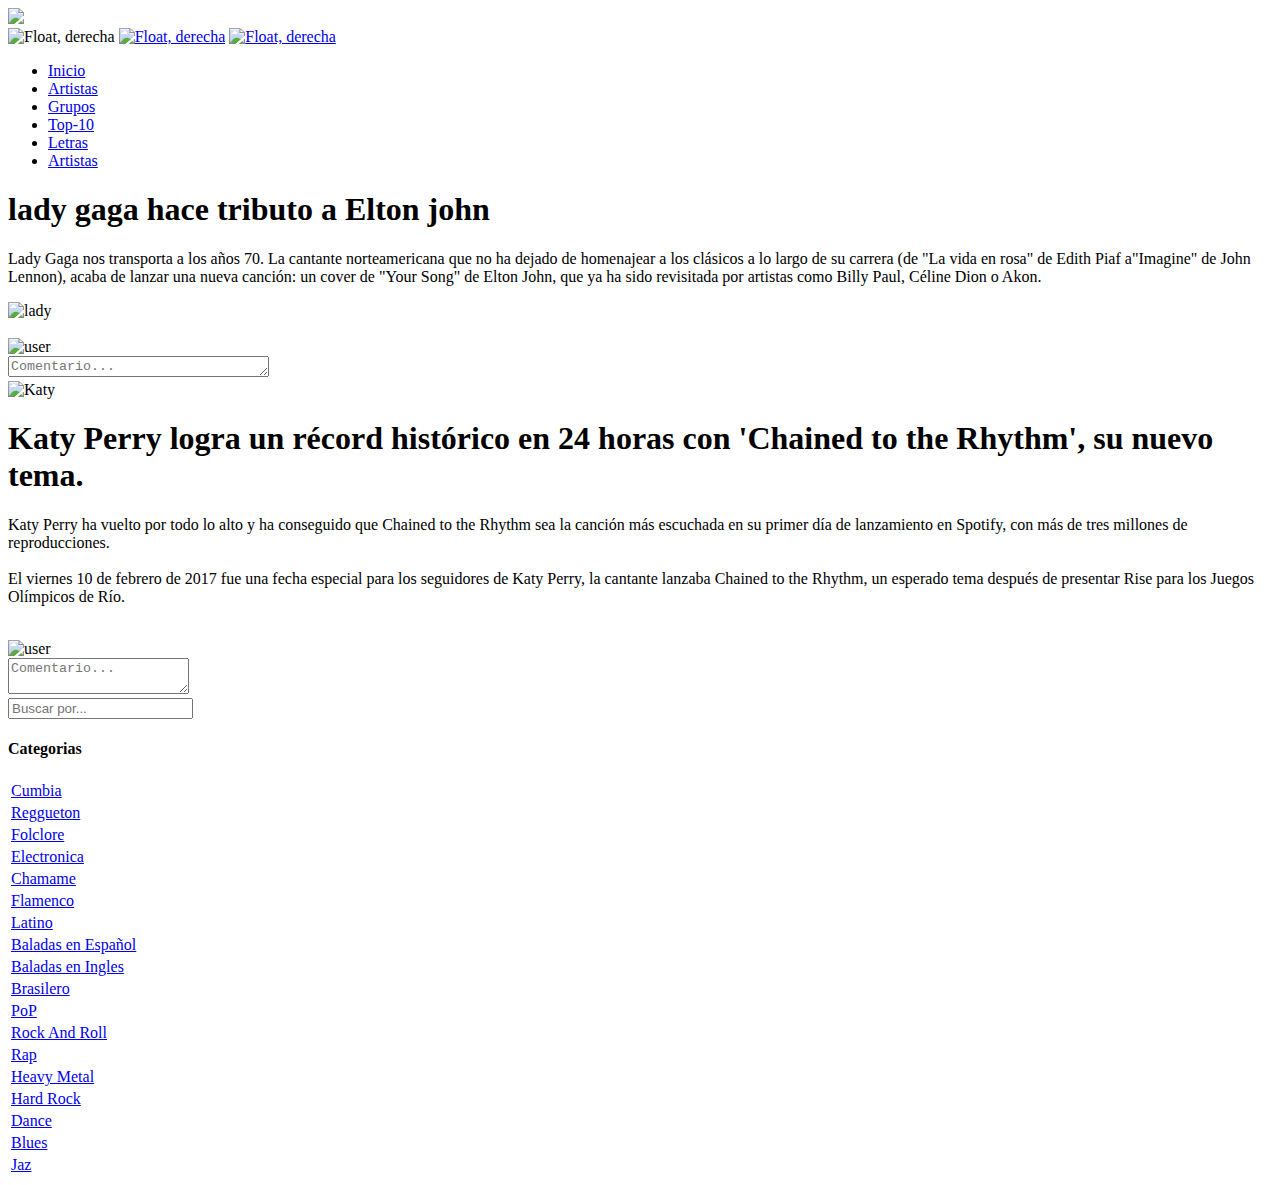
==== index.html @ adf601f7 "Add files via upload" ====
<!DOCTYPE html>
<html lang="en" dir="ltr">
  <head>
    <!-- Required meta tags -->
  <meta charset="utf-8">
  <meta name="viewport" content="width=device-width, initial-scale=1, shrink-to-fit=no">

  <!-- Bootstrap CSS -->
    <link rel="stylesheet" href="https://stackpath.bootstrapcdn.com/bootstrap/4.1.3/css/bootstrap.min.css" integrity="sha384-MCw98/SFnGE8fJT3GXwEOngsV7Zt27NXFoaoApmYm81iuXoPkFOJwJ8ERdknLPMO" crossorigin="anonymous">
            <!-- hoja de estilos personalizada-->
      <link rel="stylesheet" href="css/estilos.css">
      <!--importar fuente de texto-->
<link href="https://fonts.googleapis.com/css?family=Raleway" rel="stylesheet">
    <!--title-->
    <title>Blog de musica</title>
  </head>
  <body>
    <div class="container">
    <!-- Content here -->
  <header>
    <div class="row">
      <div class="col-lg-3 col-md-3 col-sm-3 col-xs-8">
      <img class="logo-img" src="img/musica.png"/>
        </div>
        <div class="col-lg-9 col-md-9 col-sm-9 col-xs-12 button-box redessociales">
          <div class="btn-group"
      <a href="https://www.facebook.com/profile.php?id=100000945954219"><img src="img/fb.svg" title="fb icon" class="rounded-circle float-right" alt="Float, derecha"></a>
      <a href="Twitter.html"><img src="img/tw.png" title="tw icon" class="rounded float-right" alt="Float, derecha"></a>
      <a href="https://www.instagram.com/triana_jesus/"><img src="img/ig.png" title="ig icon" class="rounded-circle float-right" alt="Float, derecha"></a>
    </div>
    </div>
    </header>
    <nav class="navbar navbar-default">
        <ul class="nav nav-pills nav-justified">
          <li><a class="active" href="#">Inicio</a></li>
          <li><a href="#">Artistas</a></li>
          <li><a href="#">Grupos</a></li>
          <li><a href="#">Top-10</a></li>
          <li><a href="#">Letras</a></li>
          <li><a href="#">Artistas</a></li>
        </ul>
      </nav>
  </div>

  <div class="container">
  <!-- Content here -->
  <div class="row" id="cuerpo">
  <div class="col-md-8">
    <div class="row">
    <div class="col-lg-8 aling-texto">
            <h1>lady gaga hace tributo a Elton john</h1>
            <p>
  Lady Gaga nos transporta a los años 70. La cantante norteamericana que no ha dejado de homenajear a los clásicos a lo largo de su carrera (de "La vida en rosa" de Edith Piaf a"Imagine" de John Lennon), acaba de lanzar una nueva canción: un cover de "Your Song" de Elton John, que ya ha sido revisitada por artistas como Billy Paul, Céline Dion o Akon.
  </p>
</div>
  <div class="col-lg-4">
        <img src="img/ladygaga.jpg" alt="lady" class="ladygaga">
      </div>
    </div>
    <br>
    <div class="row">
          <div class="col-lg-1 col-xs-3">
          <img src="img/user.png" alt="user" class="img-user">
          </div>
          <div class="col-lg-11 col-xs-8">
          <textarea class="form-control" rows="1" cols="30" placeholder="Comentario..."></textarea>
        </div>
    </div>
    <div class="row ">
          <div class="col-lg-4">
                <img src="img/katy.jpg" alt="Katy" class="katy">
              </div>
        <div class="col-lg-8 aling-texto">
                <h1>Katy Perry logra un récord histórico en 24 horas con 'Chained to the Rhythm', su nuevo tema.</h1>
                <p>Katy Perry ha vuelto por todo lo alto y ha conseguido que Chained to the Rhythm sea la canción más escuchada en su primer día de lanzamiento en Spotify, con más de tres millones de reproducciones.
                <br>
                <br>
                El viernes 10 de febrero de 2017 fue una fecha especial para los seguidores de Katy Perry, la cantante lanzaba Chained to the Rhythm, un esperado tema después de presentar Rise para los Juegos Olímpicos de Río.
                </p>
              </div>
      </div>
            <br>
            <div class="row">
          <div class="col-lg-1 col-xs-3">
                <img src="img/user.png" alt="user" class="img-user">
              </div>
      <div class="col-lg-11 col-xs-8">
                <textarea class="form-control" rows="2" placeholder="Comentario..."></textarea>
              </div>
          </div>
        </div>
              <div class="col-md-4" id="three">
                <div class="input-group">
        <span class="input-group-addon"><span class="glyphicon glyphicon-search"></span></span>
        <input type="text" class="form-control" rows="3" placeholder="Buscar por... ">
      </div>
              <table class="table table-hover">
        <thead><h4>Categorias</h4></thead>
        <tbody class="tabla">
          <tr><td><a href="#">Cumbia</a></td></tr>
          <tr><td><a href="#">Reggueton</a></td></tr>
          <tr><td><a href="#">Folclore</a></td></tr>
          <tr><td><a href="#">Electronica</a></td></tr>
          <tr><td><a href="#">Chamame</a></td></tr>
          <tr><td><a href="#">Flamenco</a></td></tr>
          <tr><td><a href="#">Latino</a></td></tr>
          <tr><td><a href="#">Baladas en Español</a></td></tr>
          <tr><td><a href="#">Baladas en Ingles</a></td></tr>
          <tr><td><a href="#">Brasilero</a></td></tr>
          <tr><td><a href="#">PoP</a></td></tr>
          <tr><td><a href="#">Rock And Roll</a></td></tr>
          <tr><td><a href="#">Rap</a></td></tr>
          <tr><td><a href="#">Heavy Metal</a></td></tr>
          <tr><td><a href="#">Hard Rock</a></td></tr>
          <tr><td><a href="#">Dance</a></td></tr>
          <tr><td><a href="#">Blues</a></td></tr>
          <tr><td><a href="#">Jaz</a></td></tr>
        </tbody>
      </table>
    </div>
    </div>
  </div>
    <!-- Optional JavaScript -->
        <!-- jQuery first, then Popper.js, then Bootstrap JS -->
    <script src="https://code.jquery.com/jquery-3.3.1.slim.min.js" integrity="sha384-q8i/X+965DzO0rT7abK41JStQIAqVgRVzpbzo5smXKp4YfRvH+8abtTE1Pi6jizo" crossorigin="anonymous"></script>
    <script src="https://cdnjs.cloudflare.com/ajax/libs/popper.js/1.14.3/umd/popper.min.js" integrity="sha384-ZMP7rVo3mIykV+2+9J3UJ46jBk0WLaUAdn689aCwoqbBJiSnjAK/l8WvCWPIPm49" crossorigin="anonymous"></script>
    <script src="https://stackpath.bootstrapcdn.com/bootstrap/4.1.3/js/bootstrap.min.js" integrity="sha384-ChfqqxuZUCnJSK3+MXmPNIyE6ZbWh2IMqE241rYiqJxyMiZ6OW/JmZQ5stwEULTy" crossorigin="anonymous"></script>
  </body>
</html>
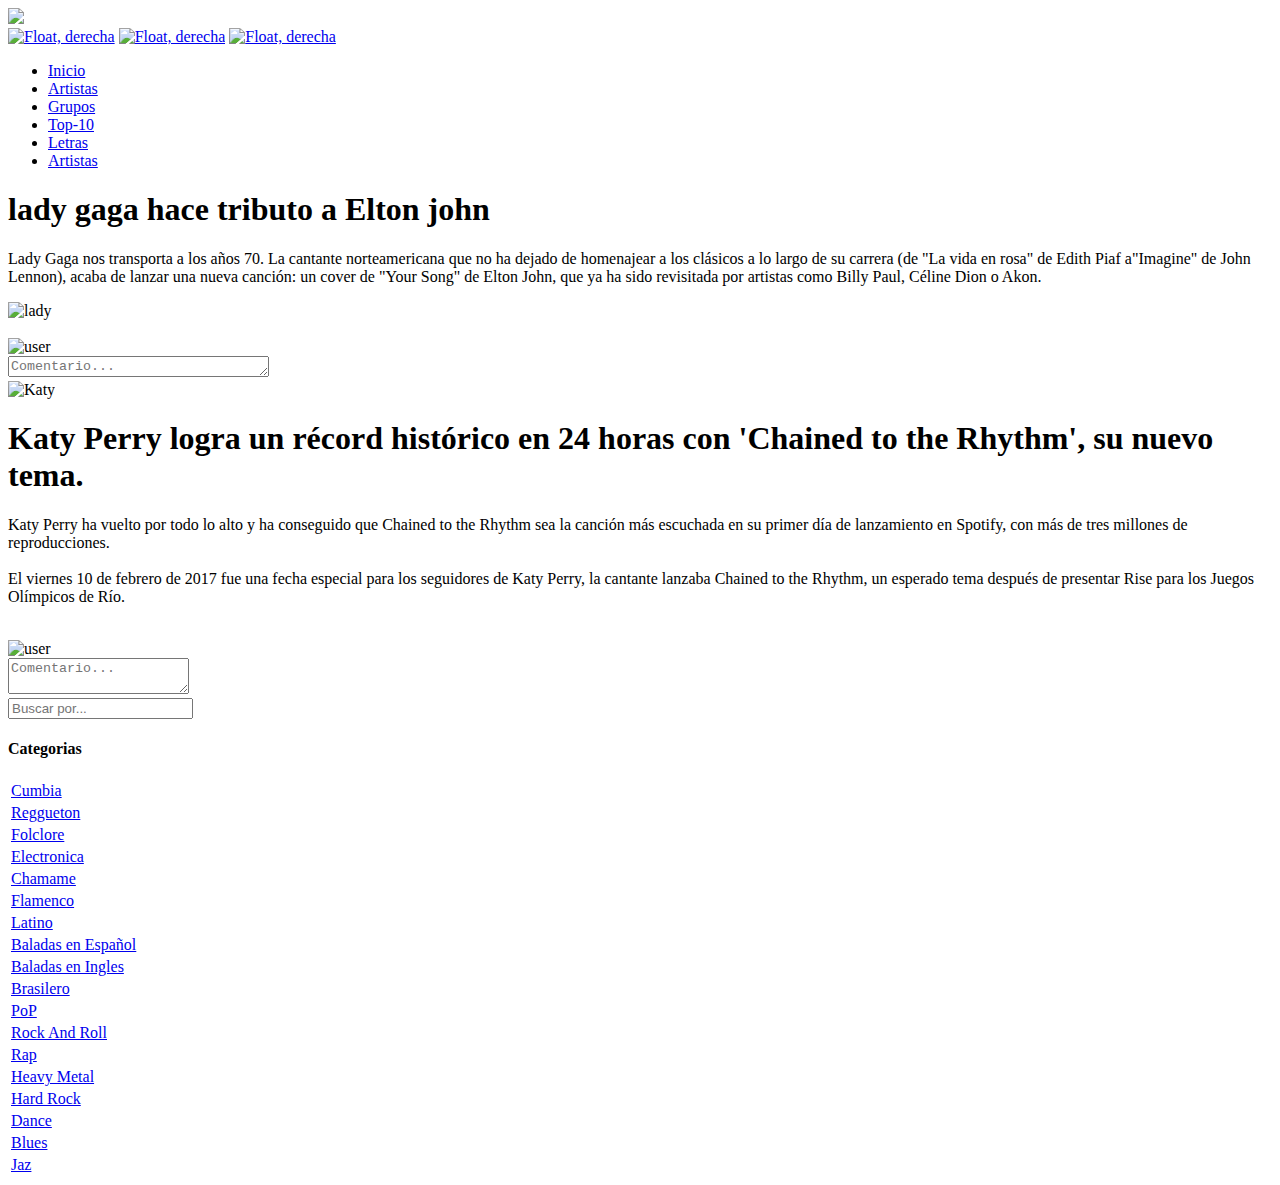
==== commit 35bc4826: "Update index.html" ====
--- a/index.html
+++ b/index.html
@@ -23,7 +23,7 @@
       <img class="logo-img" src="img/musica.png"/>
         </div>
         <div class="col-lg-9 col-md-9 col-sm-9 col-xs-12 button-box redessociales">
-          <div class="btn-group"
+          <div class="btn-group">
       <a href="https://www.facebook.com/profile.php?id=100000945954219"><img src="img/fb.svg" title="fb icon" class="rounded-circle float-right" alt="Float, derecha"></a>
       <a href="Twitter.html"><img src="img/tw.png" title="tw icon" class="rounded float-right" alt="Float, derecha"></a>
       <a href="https://www.instagram.com/triana_jesus/"><img src="img/ig.png" title="ig icon" class="rounded-circle float-right" alt="Float, derecha"></a>
